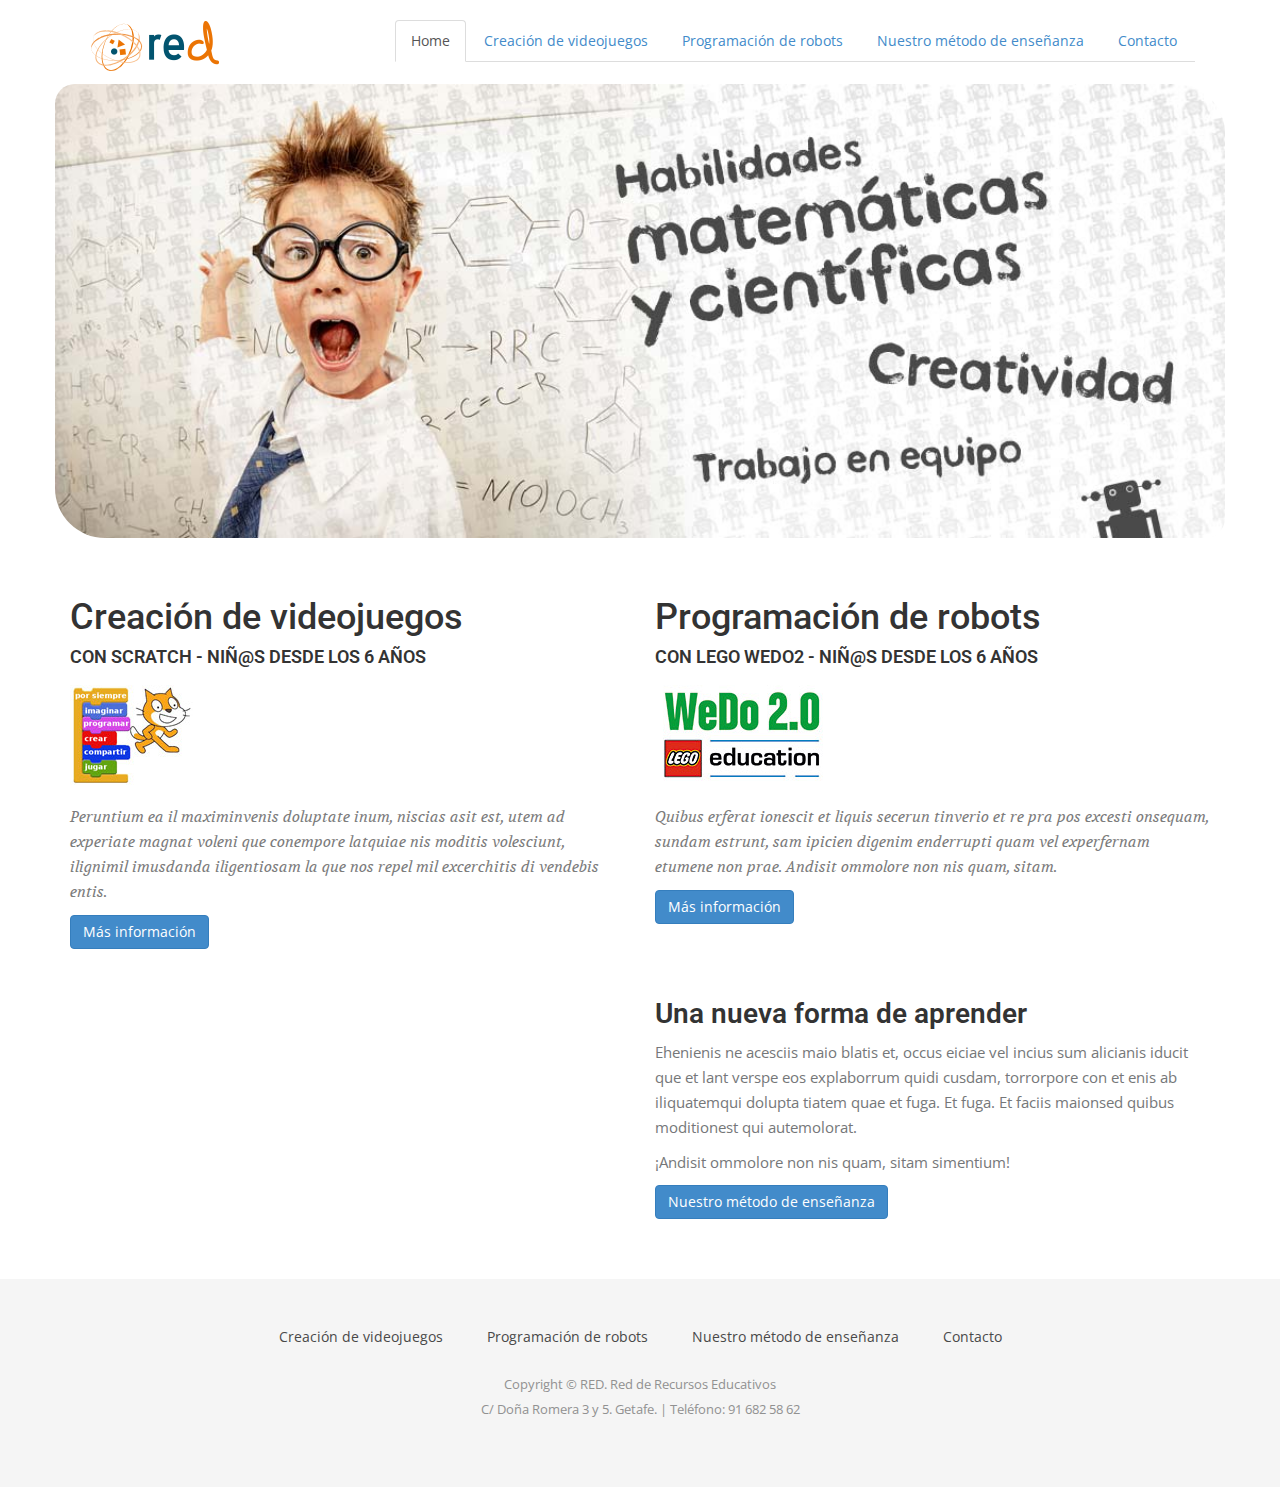
==== index.html @ 33864721 "inicio" ====
<!DOCTYPE html>
<html lang="es">
  <head>
    <meta charset="utf-8">
    <title>Cursos para niños.</title>
    <meta name="description" content="">
    <meta name="viewport" content="width=device-width, initial-scale=1">
 
    <!-- CSS -->
    <link rel="stylesheet" href="css/bootstrap.min.css">
    <link rel="stylesheet" href="css/style.css">
    <link rel="stylesheet" href="css/responsive.css">
    <link rel="stylesheet" href="css/estilos_red.css">
  
  </head>
  <body>



  <!-- Header Start -->
  <header>
    <div class="container">
      <div class="row">
        <div class="col-md-12">
          <!-- header Nav Start -->
          <nav class="navbar navbar-default">
            <div class="container-fluid">
              <!-- Brand and toggle get grouped for better mobile display -->
              <div class="navbar-header">
                <button type="button" class="navbar-toggle collapsed" data-toggle="collapse" data-target="#bs-example-navbar-collapse-1">
                <span class="sr-only">Toggle navigation</span>
                <span class="icon-bar"></span>
                <span class="icon-bar"></span>
                <span class="icon-bar"></span>
                </button>
                <a class="navbar-brand" href="index.html">
                  <img src="img/logo.png" alt="Logo">
                </a>
              </div>
                <!-- Collect the nav links, forms, and other content for toggling -->
                <div class="collapse navbar-collapse" id="bs-example-navbar-collapse-1">
                  <ul class="nav nav-tabs navbar-right">
                    <li class="active"><a href="index.html">Home</a></li>
                    <li><a href="creacion-videojuegos.html">Creación de videojuegos</a></li>
                    <li><a href="programacion-robots.html">Programación de robots</a></li>
                    <li><a href="metodo.html">Nuestro método de enseñanza</a></li>
                    <li><a href="contacto.html">Contacto</a></li>
                  </ul>
                </div><!-- /.navbar-collapse -->
              </div><!-- /.container-fluid -->
            </nav>
          </div>
        </div>
      </div>


      <div class="container cabecera">
          <div class="row">
              <div class="col-xs12">
                  <img src="img/home/home.jpg" alt="">
              </div>
          </div>
      </div>
    </header><!-- header close -->
     

 
    <!-- Wrapper Start -->
    <section id="intro">
      <div class="container">
        <div class="row">

          <article>  
              <div class="col-xs-12 col-sm-6">
                <div class="block">
                  <div class="section-title">

                        <h1>Creación de videojuegos</h1>
                        <h2>Con Scratch - Niñ@s desde los 6 años</h2>
                             
                    <div class="imagen-section">
                      <img src="img/scratch.jpg" alt="logotipo">
                    </div>

                    <p>
                      Peruntium ea il maximinvenis doluptate inum, niscias asit est, utem ad experiate magnat voleni que conempore latquiae nis moditis volesciunt, ilignimil imusdanda iligentiosam la que nos repel mil excerchitis di vendebis entis.  
                    </p>
                  </div>
                  
                  <!-- Enlace de más información -->               
                  <a type="button" class="btn btn-primary"
                   onClick="window.location.href='creacion-videojuegos.html'">Más información</a>

                </div>
              </div><!-- .col-md-6 close -->
          </article>

          <article>
              <div class="col-xs-12 col-sm-6 ">
                <div class="block">
                  <div class="section-title">
                        <h1>Programación de robots</h1>
                        <h2>Con Lego WeDo2 - Niñ@s desde los 6 años</h2>
                                     
                    <div class="imagen-section">
                       <img src="img/lego_wedo2.jpg" alt="logotipo">
                    </div>
                    <p>
                     Quibus erferat ionescit et liquis secerun tinverio et re pra pos excesti onsequam, sundam estrunt, sam ipicien digenim enderrupti quam vel experfernam etumene non prae. Andisit ommolore non nis quam, sitam. 
                    </p>
                  </div>

                  <!-- Enlace de más información -->
                  <a type="button" class="btn btn-primary"
                   onClick="window.location.href='programacion-robots.html'">Más información</a>

                </div>
              </div><!-- .col-md-6 close -->
          </article>  

        </div> <!-- fin fila-->
      </div>
    </section>

  <section id="feature">
    <div class="container">
      <div class="row">
        <div class="col-sm-6 col-sm-offset-6">
          <h2>Una nueva forma de aprender</h2>
          <p>Ehenienis ne acesciis maio blatis et, occus eiciae vel incius sum alicianis iducit que et lant verspe eos explaborrum quidi cusdam, torrorpore con et enis ab iliquatemqui dolupta tiatem quae et fuga. Et fuga. Et faciis maionsed quibus moditionest qui autemolorat.<p>

          <p>¡Andisit ommolore non nis quam, sitam simentium!</p>
          
          <!-- Enlace de más información -->          
          <a type="button" class="btn btn-primary"
          onClick="window.location.href='metodo.html'">Nuestro método de enseñanza</a>

        </div>
      </div>
    </div>
  </section>
        
    
    
    <!-- footer Start -->
    <footer>
      <div class="container">
        <div class="row">
          <div class="col-xs-12">
            <div class="footer-manu">
              <ul>
                <li><a href="creacion-videojuegos.html">Creación de videojuegos</a></li>   
                <li>
                    <a href="programacion-robots.html">Programación de robots</a>
                </li>
                <li><a href="metodo.html">Nuestro método de enseñanza</a></li>
                 <li><a href="contacto.html">Contacto</a></li>

              </ul>
            </div>
            <p>Copyright &copy; RED. Red de Recursos Educativos <br> C/ Doña Romera 3 y 5. Getafe. | Teléfono: 91 682 58 62 </p>
          </div>
        </div>
      </div>
    </footer>
            
            
  <!-- Js -->
  <script src="https://ajax.googleapis.com/ajax/libs/jquery/3.1.1/jquery.min.js"></script>
  <script src="js/bootstrap.min.js"></script>
 
    
    </body>
</html>
---- css/style.css ----
@import url(http://fonts.googleapis.com/css?family=Open+Sans:400,300,600);
@import url(http://fonts.googleapis.com/css?family=Roboto:400,100,300,500,700);
@import url(http://fonts.googleapis.com/css?family=Volkhov:400italic);
/* var text-decoration */
/*--
	Common Css
--*/
body {
  font-family: 'Open Sans', sans-serif;
  -webkit-font-smoothing: antialiased;
}
h1,
h2,
h3,
h4,
h5,
h6 {
  font-family: 'Roboto', sans-serif;
}
h2 {
  font-size: 18px;
  font-weight: 400;
}
h3 {
  font-size: 28px;
  font-weight: 300;
}
p {
  font-size: 15px;
  line-height: 25px;
}
ul {
  padding: 0;
  margin: 0;
  list-style: none;
}
a,
a:active,
a:focus,
a:active {
  text-decoration: none !important;
}
.section-title {
  margin-bottom: 70px;
}
.section-title h2 {
  text-transform: uppercase;
  font-size: 18px;
  font-weight: 600;
}
.section-title p {
  font-family: 'Volkhov', serif;
  font-style: italic;
  color: #666;
}
/*--
	Header Start 
--*/
header {
  background: #fff;
  padding: 20px 0;
}
header .navbar {
  margin-bottom: 0px;
  border: 0px;
}
header .navbar-brand {
  padding-top: 5px;
}
header .navbar-default {
  background: none;
  border: 0px;
}
header .navbar-default .navbar-nav {
  padding-top: 10px;
}
header .navbar-default .navbar-nav li a {
  color: #333333;
  padding: 10px 26px;
  font-size: 15px;
}
font header .navbar-default .navbar-nav li a:hover {
  color: #000;
}
/*---------------------------------------------
					Index Start 
-----------------------------------------------*/
/*--
	Slider Start 
--*/
#slider {
  background: url("../img/slider-bg.jpg") no-repeat;
  background-size: cover;
  background-attachment: fixed;
  background-position: 10% 0%;
  padding: 200px 0 280px 0;
  position: relative;
}
#slider:before {
  content: "";
  position: absolute;
  left: 0;
  top: 0;
  bottom: 0;
  right: 0;
  width: 100%;
  height: 100%;
  background: linear-gradient(to left, #8b86a3, #322e40);
  opacity: 0.8;
}
#slider .block {
  color: #E3E3E4;
}
#slider .block h1 {
  font-family: 'Roboto', sans-serif;
  font-weight: 100;
  font-size: 45px;
  line-height: 60px;
  letter-spacing: 10px;
  padding-bottom: 45px;
}
#slider .block p {
  font-size: 23px;
  line-height: 40px;
  font-family: 'Roboto', sans-serif;
  font-weight: 300;
  letter-spacing: 3px;
}
/*--
	wrapper Start 
--*/
#intro {
  padding: 20px 0;
}
#intro .block h2 {
  padding-top: 5px;
  line-height: 27px;
  margin: 0;
}
#intro .block p {
  color: #7B7B7B;
  padding-top: 20px;
}
 
#intro .section-title {
  margin-bottom: 0px;
}
#intro .section-title p {
  padding-top: 20px;
}
/*--
	service Start 
--*/
#service {
  text-align: center;
  padding: 90px 0;
}
#service .service-item {
  padding-bottom: 30px;
}
#service .service-item i {
  font-size: 60px;
  color: #4A4656;
}
#service .service-item h4 {
  padding-top: 20px;
  margin: 0;
  color: #666;
}
#service .service-item p {
  color: #888;
  padding-top: 10px;
  margin: 0;
  font-size: 14px;
  line-height: 1.8;
}
/*--
	call-to-action Start 
--*/
#call-to-action {
  background: url("../img/call-to-action-bg.jpg") no-repeat;
  background-size: cover;
  background-attachment: fixed;
  padding: 70px 0px;
  position: relative;
  text-align: center;
  color: #fff;
}
#call-to-action:before {
  content: "";
  position: absolute;
  left: 0;
  right: 0;
  top: 0;
  bottom: 0;
  width: 100%;
  height: 100%;
  background: #1d192c;
  opacity: 0.8;
}
#call-to-action h2 {
  padding-bottom: 20px;
  line-height: 33px;
  margin: 0;
  font-size: 30px;
}
#call-to-action p {
  font-size: 14px;
  line-height: 1.6;
}
#call-to-action .btn-call-to-action {
  padding: 15px 35px;
  border: none;
  background-color: #fff;
  font-size: 15px;
  color: #333333;
  margin-top: 30px;
}
/*--
	Feature Start 
--*/
#feature {
  background: url("../img/featue-bg.jpg");
  background-position: 50% 94px;
  width: 100%;
  display: block;
  position: relative;
  overflow: visible;
  background-attachment: fixed;
  background-repeat: no-repeat;
  background-position: center center;
  background-color: #fff;
  -webkit-background-size: cover;
  -moz-background-size: cover;
  -o-background-size: cover;
  background-size: cover;
  -webkit-box-sizing: border-box;
  -moz-box-sizing: border-box;
  box-sizing: border-box;
  -webkit-backface-visibility: hidden;
  backface-visibility: hidden;
  padding: 10px 0 60px 0;
}
#feature h2 {
  font-size: 28px;
  font-weight: 600;
  margin-bottom: 10px;
}
#feature p {
  color: #757779;
  margin-bottom: 10px;
}
#feature .btn-view-works {
  background: #655E7A;
  color: #fff;
  padding: 10px 20px;
}
/*--
	content Start 
--*/
#testimonial {
  padding: 100px 0;
}
#testimonial .block h2 {
  line-height: 27px;
  color: #5C5C5C;
  padding-top: 110px;
}
#testimonial .block p {
  padding-top: 50px;
  color: #7B7B7B;
}
#testimonial .counter-box li {
  width: 50%;
  float: left;
  text-align: center;
  margin: 30px 0 30px;
}
#testimonial .counter-box li i {
  font-size: 35px;
}
#testimonial .counter-box li h4 {
  font-size: 30px;
  font-weight: bold;
}
#testimonial .counter-box li span {
  color: #555;
}
#testimonial .testimonial-carousel {
  text-align: center;
  width: 75%;
  border: 1px solid #DEDEDE;
  padding: 24px;
  margin: 0 auto;
}
#testimonial .testimonial-carousel img {
  padding-bottom: 38px;
}
#testimonial .testimonial-carousel p {
  line-height: 28px;
  font-weight: 300;
  padding-bottom: 20px;
}
#testimonial .testimonial-carousel .user img {
  padding-bottom: 0px;
  border-radius: 500px;
}
#testimonial .testimonial-carousel .user p {
  padding-bottom: 0;
  font-size: 12px;
  line-height: 20px;
  color: #353241;
}
#testimonial .testimonial-carousel .user p span {
  display: block;
  color: #353241;
  font-weight: 600;
}
#testimonial .testimonial-carousel .owl-carousel .owl-pagination div {
  border: 1px solid #1D1D1D;
  border-radius: 500px;
  display: inline-block;
  height: 10px;
  margin-right: 15px;
  width: 10px;
}
#testimonial .testimonial-carousel .owl-carousel .owl-pagination div.active {
  background: #5C5C5C;
  font-size: 30px;
  display: inline-block;
  border: 0px;
}
/*--
	features Start 
--*/
#clients-logo-section {
  padding-top: 30px;
  padding-bottom: 75px;
}
#clients-logo-section .clients-logo-img {
  padding: 0px 50px;
}
/*---------------------------------------------
					Work Start 
-----------------------------------------------*/
/*--
	Slider-work Start 
--*/
#global-header {
  background: url("../img/slider-bg2.jpg") no-repeat;
  background-size: cover;
  padding-top: 35px;
  padding-bottom: 35px;
  position: relative;
  background-attachment: fixed;
}
#global-header:before {
  content: "";
  position: absolute;
  left: 0;
  top: 0;
  bottom: 0;
  right: 0;
  width: 100%;
  height: 100%;
 
}
#global-header.robotica {
   background: url(../img/robotica-educativa/fondo_robotica.jpg);
  }
#global-header.videojuegos {
   background: url(../img/robotica-educativa/fondo_videojuegos.jpg);
  }
#global-header.metodo {
   background: url(../img/metodo/fondo_metodo.jpg);
  }

#global-header.contacto {
   background: url(../img/contacto/fondo_contacto.jpg);
  }

#global-header .block .tit, #global-header .block p{
  color:#EEEEEE;
}
#global-header .block {
  color: #E3E3E4;
  margin: 0 auto;
  padding-left: 90px;
  text-align: center;
}
#global-header .block .tit, .tit {
  font-weight: 100;
  font-size: 45px;
  letter-spacing: 6px;
  padding-bottom: 15px;
  margin-top: 20px;
  font-family: 'Roboto', sans-serif;
  text-transform: capitalize;
  font-size: 36px;
  font-weight: 500;
  letter-spacing: -0.005em;
}
#global-header .block p {
  font-size: 16px;
  font-weight: 300;
  letter-spacing: 1px;
  word-spacing: 3px;
}
/*--
	portfolio-work Start 
--*/
#portfolio-work {
  overflow: hidden;
  padding: 80px 0;
}
#portfolio-work .block .portfolio-menu {
  padding-bottom: 30px;
  text-align: center;
}
#portfolio-work .block .portfolio-menu ul {
  border: 1px solid #999999;
  display: inline-block;
  margin-bottom: 40px;
}
#portfolio-work .block .portfolio-menu ul li {
  display: inline-block;
  padding: 0px 25px;
  cursor: pointer;
  font-size: 15px;
  line-height: 40px;
  font-weight: 600;
  color: #333333;
  text-transform: capitalize;
  position: relative;
}
#portfolio-work .block .portfolio-menu ul .active {
  color: #655E7A;
  position: relative;
}
#portfolio-work .block .portfolio-menu ul .active:before {
  content: "\f0d7";
  position: absolute;
  font-family: 'FontAwesome';
  bottom: -18px;
  font-size: 30px;
  width: 20px;
  left: 0px;
  right: 0px;
  top: 23px;
  margin: 0 auto;
  color: #fff;
  text-shadow: 0 1px 0px rgba(0, 0, 0, 0.9);
  -webkit-transition: all 0.4s ease-in-out;
  -moz-transition: all 0.4s ease-in-out;
  -o-transition: all 0.4s ease-in-out;
  -ms-transition: all 0.4s ease-in-out;
  transition: all 0.4s ease-in-out;
}
#portfolio-work .block .portfolio-menu ul li:hover:before {
  content: "\f0d7";
  position: absolute;
  font-family: 'FontAwesome';
  bottom: -18px;
  font-size: 30px;
  width: 20px;
  left: 0px;
  right: 0px;
  top: 24px;
  margin: 0 auto;
  color: #fff;
  text-shadow: 0 1px 0px rgba(0, 0, 0, 0.9);
  -webkit-transition: all 0.4s ease-in-out;
  -moz-transition: all 0.4s ease-in-out;
  -o-transition: all 0.4s ease-in-out;
  -ms-transition: all 0.4s ease-in-out;
  transition: all 0.4s ease-in-out;
}
#portfolio-work .block .portfolio-contant ul li {
  float: left;
  width: 32.22%;
  overflow: hidden;
  margin: 6px;
  position: relative;
}
#portfolio-work .block .portfolio-contant ul li:hover .overly {
  opacity: 1;
}
#portfolio-work .block .portfolio-contant ul li:hover .position-center {
  position: absolute;
  top: 50%;
  -webkit-transform: translate(0%, -50%);
  -moz-transform: translate(0%, -50%);
  -ms-transform: translate(0%, -50%);
  transform: translate(0%, -50%);
}
#portfolio-work .block .portfolio-contant ul li a {
  display: block;
  color: #fff;
}
#portfolio-work .block .portfolio-contant ul li a h2 {
  font-size: 22px;
  text-transform: uppercase;
  letter-spacing: 1px;
}
#portfolio-work .block .portfolio-contant ul li a p {
  font-size: 15px;
}
#portfolio-work .block .portfolio-contant ul li a span {
  font-style: italic;
  font-size: 13px;
  color: #655E7A;
}
#portfolio-work .block .portfolio-contant ul img {
  width: 100%;
  height: auto;
}
#portfolio-work .block .portfolio-contant .overly {
  position: absolute;
  top: 0;
  bottom: 0;
  right: 0;
  left: 0;
  background: rgba(0, 0, 0, 0.9);
  opacity: 0;
  -webkit-transition: .3s all;
  -o-transition: .3s all;
  transition: .3s all;
  text-align: center;
}
#portfolio-work .block .portfolio-contant .position-center {
  position: absolute;
  top: 50%;
  left: 10%;
  -webkit-transform: translate(0%, 50%);
  -moz-transform: translate(0%, 50%);
  -ms-transform: translate(0%, 50%);
  transform: translate(0%, 50%);
  -webkit-transition: .5s all;
  -o-transition: .5s all;
  transition: .5s all;
}
#portfolio-work .block .mix {
  display: none;
}
/*--
	wrapper-work Start 
--*/
#wrapper-work {
  overflow: hidden;
  padding-top: 100px;
}
#wrapper-work ul li {
  width: 50%;
  float: left;
  position: relative;
}
#wrapper-work ul li img {
  width: 100%;
  height: 100%;
}
#wrapper-work ul li .items-text {
  position: absolute;
  top: 0;
  bottom: 0;
  left: 0;
  right: 0;
  width: 100%;
  height: 100%;
  color: #fff;
  background: rgba(0, 0, 0, 0.6);
  padding-left: 44px;
  padding-top: 140px;
}
#wrapper-work ul li .items-text h2 {
  padding-bottom: 28px;
  padding-top: 75px;
  position: relative;
}
#wrapper-work ul li .items-text h2:before {
  content: "";
  position: absolute;
  left: 0;
  bottom: 0;
  width: 75px;
  height: 3px;
  background: #fff;
}
#wrapper-work ul li .items-text p {
  padding-top: 30px;
  font-size: 16px;
  line-height: 27px;
  font-weight: 300;
  padding-right: 80px;
}
/*--
	features-work Start 
--*/
#features-work {
  padding-top: 50px;
  padding-bottom: 75px;
}
#features-work .block ul li {
  width: 19%;
  text-align: center;
  display: inline-block;
  padding: 40px 0px;
}
/*---------------------------------------------
					Work Close 
-----------------------------------------------*/
/*=============================================*/
/*---------------------------------------------
					 Contact Start 
-----------------------------------------------*/
/*--
	slider-contact Start 
--*/
#slider-contact {
  background: url("../img/slider-bg2.jpg") no-repeat;
  background-size: cover;
  padding-top: 150px;
  padding-bottom: 107px;
  position: relative;
}
#slider-contact:before {
  content: "";
  position: absolute;
  left: 0;
  top: 0;
  bottom: 0;
  right: 0;
  width: 100%;
  height: 100%;
  background: linear-gradient(to left, #928dab, #1f1c2c 70%);
  opacity: 0.8;
}
#slider-contact .block {
  color: #E3E3E4;
  margin: 0 auto;
  padding-left: 90px;
}
#slider-contact .block h1 {
  font-family: 'Roboto', sans-serif;
  font-weight: 100;
  font-size: 45px;
  line-height: 60px;
  letter-spacing: 6px;
  padding-bottom: 15px;
}
#slider-contact .block p {
  font-size: 23px;
  line-height: 40px;
  font-family: 'Roboto', sans-serif;
  font-weight: 300;
  letter-spacing: 1px;
  word-spacing: 3px;
}
/*--
	contact-form Start 
--*/
#contact-form {
  padding-top: 70px;
  padding-bottom: 35px;
}
#contact-form .block form .form-group {
  padding-bottom: 15px;
  margin: 0px;
}
#contact-form .block form .form-group .form-control {
  background: #F6F8FA;
  height: 60px;
  border: 1px solid #EEF2F6;
  box-shadow: none;
  width: 100%;
}
#contact-form .block form .form-group-2 {
  padding-bottom: 15px;
  margin: 0px;
}
#contact-form .block form .form-group-2 textarea {
  background: #F6F8FA;
  height: 135px;
  border: 1px solid #EEF2F6;
  box-shadow: none;
  width: 100%;
}
#contact-form .block button {
  width: 100%;
  height: 60px;
  background: #47424C;
  border: none;
  color: #fff;
  font-family: 'Open Sans', sans-serif;
  font-size: 18px;
}
/*--
	wrapper-contact Start 
--*/
#contacto ul.address-block{
  margin-left: 2em;
}
 
.address-block li {
  margin-bottom: 20px;
}
.address-block li i {
  margin-right: 15px;
  font-size: 20px;
  width: 20px;
}
.social-icons {
  margin-top: 40px;
}
.social-icons li {
  display: inline-block;
  margin: 0 6px;
}
.social-icons a {
  display: inline-block;
}
.social-icons i {
  color: #2C2C2C;
  margin-right: 25px;
  font-size: 25px;
}
.google-map {
  position: relative;
}
.google-map #map {
  width: 100%;
  height: 300px;
  background-color: #ff432e;
}
#contact-box {
  padding-top: 35px;
  padding-bottom: 58px;
}
#contact-box .block img {
  width: 100%;
}
#contact-box .block h2 {
  font-family: 'Open Sans', sans-serif;
  font-weight: 300;
  color: #000;
  font-size: 28px;
  padding-bottom: 30px;
}
#contact-box .block p {
  color: #5C5C5C;
  display: block;
}
/*--
	features-contact Start 
--*/
#features-contact {
  padding-top: 50px;
  padding-bottom: 75px;
}
#features-contact .block ul li {
  width: 19%;
  text-align: center;
  display: inline-block;
  padding: 40px 0px;
}
/*---------------------------------------------
					Contact Close 
-----------------------------------------------*/
/*--------- Heading------------*/
.heading {
  padding-bottom: 60px;
  text-align: center;
}
.heading h2 {
  color: #000;
  font-size: 30px;
  line-height: 40px;
  font-weight: 400;
}
.heading p {
  font-size: 18px;
  line-height: 40px;
  color: #292929;
  font-weight: 300;
}
/*---------------------------*/
/*--
	footer Start 
--*/
footer {
  background: #F5F5F5;
  text-align: center;
  padding-top: 48px;
  padding-bottom: 55px;
}
footer p {
  font-size: 13px;
  line-height: 25px;
  color: #919191;
}
footer a {
  color: #595959;
}
footer .footer-manu {
  padding-bottom: 25px;
}
footer .footer-manu ul {
  margin: 0px;
  padding: 0px;
}
footer .footer-manu ul li {
  display: inline-block;
  padding: 0px 20px;
}
footer .footer-manu ul li a {
  display: inline-block;
  color: #494949;
}
footer .footer-manu ul li a:hover {
  color: #000;
}
---- css/responsive.css ----
/*		Default Layout: 992px. 
		Gutters: 24px.
		Outer margins: 48px.
		Leftover space for scrollbars @1024px: 32px.
-------------------------------------------------------------------------------
cols    1     2      3      4      5      6      7      8      9      10
px      68    160    252    344    436    528    620    712    804    896    */
/*		Tablet Layout: 768px.
		Gutters: 24px.
		Outer margins: 28px.
		Inherits styles from: Default Layout.
-----------------------------------------------------------------
cols    1     2      3      4      5      6      7      8
px      68    160    252    344    436    528    620    712    */
@media only screen and (min-width: 768px) and (max-width: 991px) {
  /*---------------------------------------------
					Index Start 
-----------------------------------------------*/
  /*--
	wrapper Start 
--*/
  #wrapper {
    text-align: center;
  }
  #wrapper .block img {
    padding-top: 100px;
    width: 50%;
  }
  /*--
	content Start 
--*/
  #content {
    text-align: center;
  }
  #content .block {
    padding-bottom: 100px;
  }
  /*--
	features Start 
--*/
  #features {
    text-align: center;
  }
  /*--
	footer Start 
--*/
  footer .navbar {
    margin-bottom: 0px;
    border: 0px;
    min-height: 40px;
  }
  footer .navbar-default {
    border: 0px;
    width: 68%;
  }
  footer .navbar-default .navbar-nav li a {
    color: #494949;
    padding: 10px 10px;
    font-size: 15px;
  }
  footer .navbar-default .navbar-nav li a:hover {
    color: #000;
  }
  /*---------------------------------------------
					Index Close 
-----------------------------------------------*/
  /*=============================================*/
  /*---------------------------------------------
					Work Start 
-----------------------------------------------*/
  /*--
	slider-work Start 
--*/
  #slider-work .block h1 {
    font-size: 28px;
  }
  #slider-work .block p {
    font-size: 15px;
  }
  /*--
	portfolio Start 
--*/
  #portfolio-work .block .portfolio-manu {
    padding-left: 0px;
  }
  #portfolio-work .block .portfolio-contant ul li a .img-heading {
    padding: 5px 0 5px 13px;
  }
  #portfolio-work .block .portfolio-contant ul li a .img-heading h2 {
    font-size: 20px;
    line-height: 25px;
  }
  #portfolio-work .block .portfolio-contant ul li a .img-heading p {
    font-size: 11px;
    line-height: 20px;
  }
  #portfolio-work .block .portfolio-contant ul li a .overlay {
    padding-left: 15px;
  }
  #portfolio-work .block .portfolio-contant ul li a .overlay h2 {
    padding-top: 30px;
    padding-bottom: 15px;
    font-size: 20px;
    line-height: 25px;
  }
  #portfolio-work .block .portfolio-contant ul li a .overlay p {
    font-size: 11px;
    line-height: 20px;
    padding-top: 15px;
  }
  /*--
	wrapper Start 
--*/
  #wrapper-work ul li .items-text {
    padding-top: 0;
    padding-left: 25px;
  }
  #wrapper-work ul li .items-text h2 {
    padding-bottom: 10px;
    padding-top: 40px;
  }
  #wrapper-work ul li .items-text p {
    font-size: 14px;
    line-height: 20px;
    padding-right: 30px;
  }
  /*--
	features Start 
--*/
  #features-work .block ul li {
    width: 49%;
  }
  /*---------------------------------------------
					Work close 
-----------------------------------------------*/
  /*=============================================*/
  /*---------------------------------------------
					contact start 
-----------------------------------------------*/
  #wrapper-contact .block {
    padding-bottom: 50px;
  }
  /*--
	features-contact Start 
--*/
  #features-contact .block ul li {
    width: 49%;
  }
  /*---------------------------------------------
					contact close 
-----------------------------------------------*/
  /*------------------*/
}
/*		Mobile Layout: 320px.
		Gutters: 24px.
		Outer margins: 34px.
		Inherits styles from: Default Layout.
---------------------------------------------
cols    1     2      3
px      68    160    252    */
@media only screen and (max-width: 767px) {
  /*---------------------------------------------
					Index Start 
-----------------------------------------------*/
  .heading {
    padding-left: 0px;
  }
  h2 {
    font-size: 18px;
  }
  p {
    font-size: 13px;
  }
  header .navbar-default .navbar-toggle {
    margin-top: 20px;
    margin-bottom: 20px;
  }
  #slider {
    padding-top: 90px;
    padding-bottom: 100px;
  }
  #slider .block {
    padding-left: 0px;
  }
  #slider .block h1 {
    font-size: 20px;
  }
  #slider .block p {
    font-size: 13px;
  }
  /*--
	wrapper Start 
--*/
  #wrapper {
    text-align: center;
    padding-top: 70px;
    padding-bottom: 100px;
  }
  #wrapper .block img {
    padding-top: 100px;
    padding-left: 0px;
    width: 100%;
  }
  /*--
	service Start 
--*/
  #service {
    padding-top: 100px;
  }
  #service .thumbnail {
    padding-bottom: 70px;
  }
  /*--
	call-to-action Start 
--*/
  #call-to-action p {
    padding: 0px 0px 40px;
  }
  #call-to-action .btn {
    padding: 10px 20px;
    font-size: 15px;
  }
  /*--
	content Start 
--*/
  #content {
    text-align: center;
    padding-top: 70px;
  }
  #content .block {
    padding-bottom: 100px;
  }
  #content .block h2 {
    padding-top: 0px;
  }
  #content .block-bottom {
    padding: 0px;
  }
  #content .block-bottom .item-img {
    padding-left: 0px;
  }
  /*--
	features Start 
--*/
  #features .features-img {
    text-align: center;
  }
  /*---------------------------------------------
					Index Close 
-----------------------------------------------*/
  /*=============================================*/
  /*---------------------------------------------
					Work Start 
-----------------------------------------------*/
  #slider-work {
    padding-top: 100px;
    padding-bottom: 100px;
  }
  #slider-work .block {
    padding-left: 0px;
  }
  #slider-work .block h1 {
    font-size: 20px;
  }
  #slider-work .block p {
    font-size: 11px;
    line-height: 25px;
  }
  /*--
	portfolio Start 
--*/
  #portfolio-work .block .portfolio-manu {
    padding-left: 0px;
    text-align: center;
  }
  #portfolio-work .block .portfolio-manu ul li {
    padding: 0 8px;
  }
  #portfolio-work .block .portfolio-contant ul li {
    width: 100%;
  }
  #portfolio-work .block .portfolio-contant ul li a .img-heading {
    padding: 5px 0 5px 13px;
  }
  #portfolio-work .block .portfolio-contant ul li a .img-heading h2 {
    font-size: 20px;
    line-height: 25px;
  }
  #portfolio-work .block .portfolio-contant ul li a .img-heading p {
    font-size: 11px;
    line-height: 20px;
  }
  #portfolio-work .block .portfolio-contant ul li a .overlay {
    padding-left: 15px;
  }
  #portfolio-work .block .portfolio-contant ul li a .overlay h2 {
    padding-top: 65px;
    padding-bottom: 15px;
    font-size: 20px;
    line-height: 25px;
  }
  #portfolio-work .block .portfolio-contant ul li a .overlay p {
    font-size: 11px;
    line-height: 20px;
    padding-top: 15px;
    padding-right: 5px;
  }
  /*--
	wrapper Start 
--*/
  #wrapper-work ul li {
    float: none;
    width: 100%;
  }
  #wrapper-work ul li .items-text {
    padding-left: 15px;
    padding-top: 30px;
  }
  #wrapper-work ul li .items-text h2 {
    padding-top: 10px;
    padding-bottom: 15px;
    font-size: 20px;
    line-height: 25px;
  }
  #wrapper-work ul li .items-text p {
    font-size: 11px;
    line-height: 20px;
    padding-top: 15px;
  }
  /*--
	features Start 
--*/
  #features-work .block ul li {
    display: block;
    width: 100%;
  }
  /*---------------------------------------------
					Work close 
-----------------------------------------------*/
  /*=============================================*/
  /*---------------------------------------------
					contact Start 
-----------------------------------------------*/
  /*--
	slider-contact Start 
--*/
  #slider-contact {
    padding-top: 100px;
    padding-bottom: 100px;
  }
  #slider-contact .block {
    padding-left: 0px;
  }
  #slider-contact .block h1 {
    font-size: 20px;
  }
  #slider-contact .block p {
    font-size: 11px;
    line-height: 25px;
  }
  /*--
	wrapper-contact Start 
--*/
  #wrapper-contact .block {
    padding-bottom: 50px;
  }
  #wrapper-contact .block .location p {
    width: 100%;
  }
  #wrapper-contact .block .social-media-icon a i {
    padding-top: 30px;
  }
  /*--
	features-contact Start 
--*/
  #features-contact .block ul li {
    display: block;
    width: 100%;
  }
  /*---------------------------------------------
					contact close 
-----------------------------------------------*/
  /*--
	footer Start 
--*/
  footer .footer-manu {
    display: none;
  }
}
/*		Wide Mobile Layout: 480px.
		Gutters: 24px.
		Outer margins: 22px.
		Inherits styles from: Default Layout, Mobile Layout.
------------------------------------------------------------
cols    1     2      3      4      5
px      68    160    252    344    436    */
/*	Retina media query.
	Overrides styles for devices with a 
	device-pixel-ratio of 2+, such as iPhone 4.
-----------------------------------------------    */
---- css/estilos_red.css ----
/*header . logo más arriba*/

@media (min-width: 768px) {
  div.navbar-header a.navbar-brand{
      position:relative;
      top:-7px;

  }
} 

@media (max-width: 768px) {
 #feature {
   background: #F2F2F2;

}
} 


section#intro div.block img{
       padding-top: 15px; 
}    

h1{
	margin-bottom: 0;
}    

/*Section InfoAmplia*/
section#InfoAmplia article p{
	line-height: 1.5em;
	margin-bottom: 1.5em;
}

section#InfoAmplia article h2{
  font-size: 1.5em;
  line-height: 1.3em;
}

section#InfoAmplia article img.Apoyo{
	width:100%;
  margin-top: 2em;
}

section#InfoAmplia article img.Apoyo{
  width:100%;
  margin-top: 2em;


}

section#InfoAmplia article#contacto iframe{
   margin-top: 2em;
   margin-bottom: 2em;
   border-radius: 10px;
  -webkit-border-radius: 10px;
  -moz-border-radius: 10px;

}
section#InfoAmplia article#contacto ul.address-block{
  margin-top: 3em;
}

.cabecera{
  margin-top:1em;
  text-align: center;
}

.cabecera img{
  width:100%;
  border-radius: 20px 50px;
}
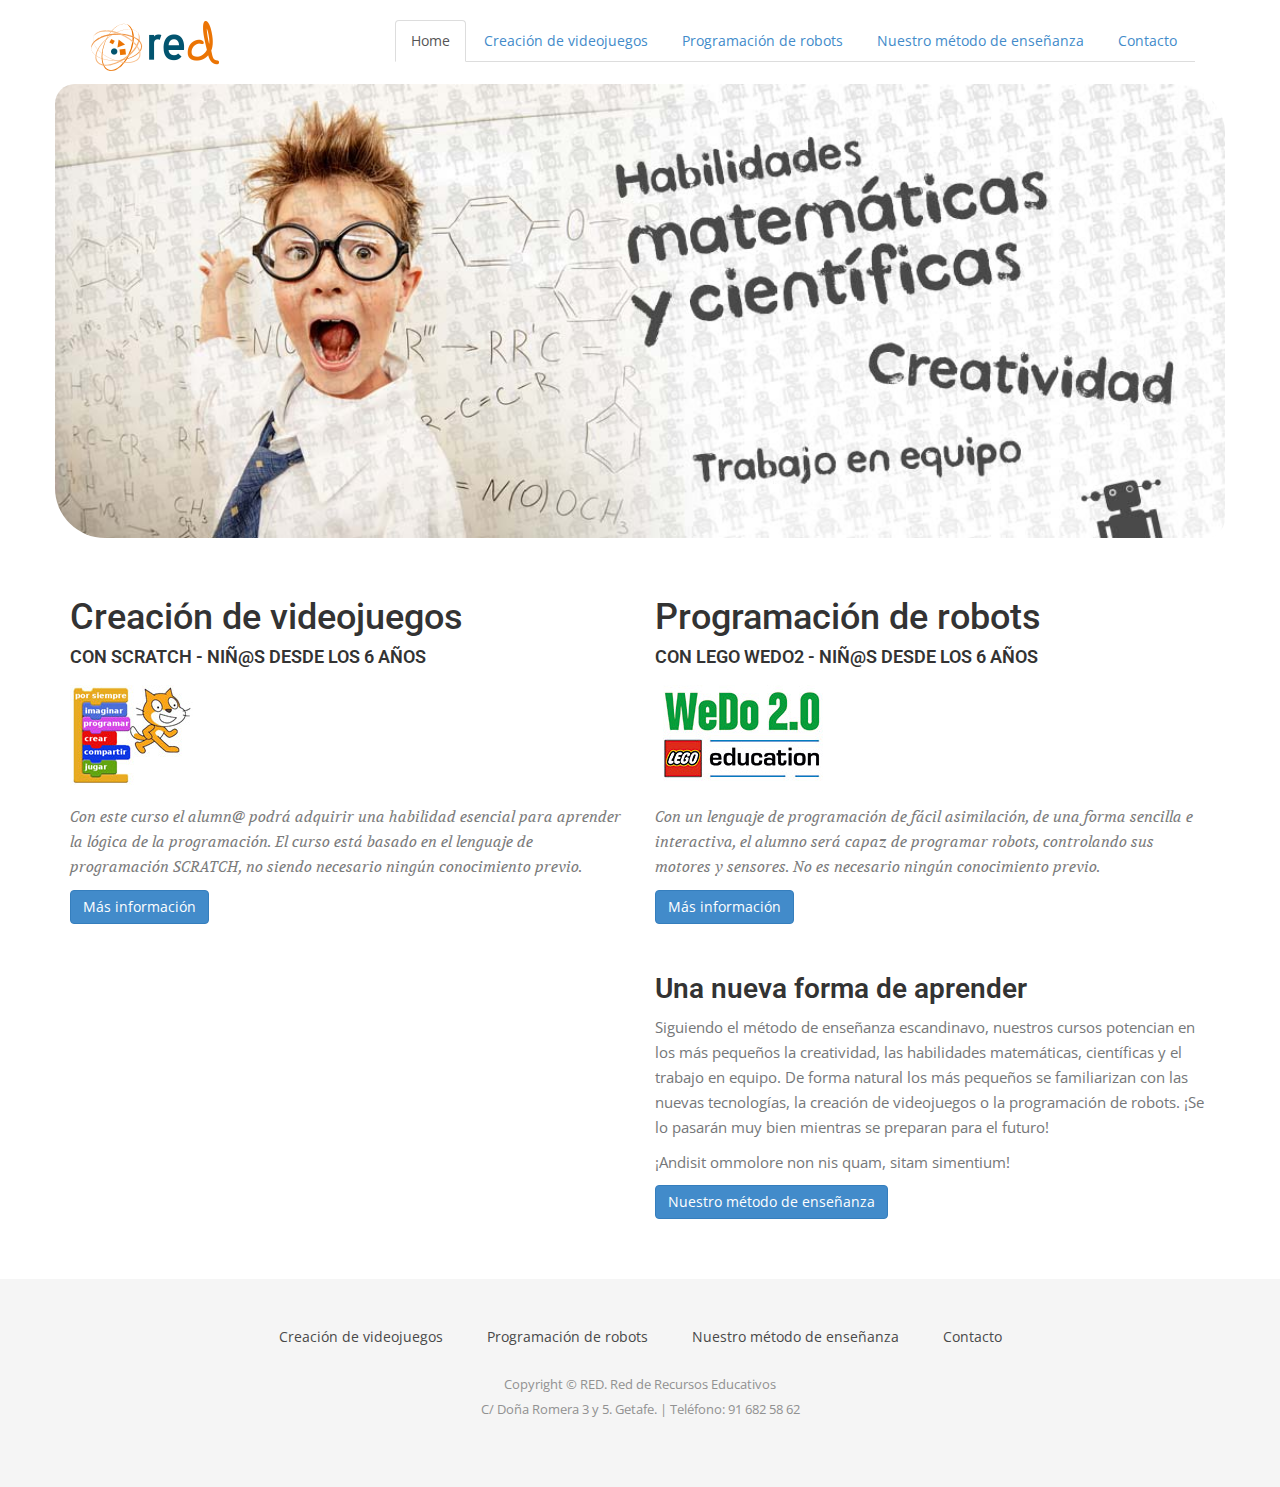
==== commit 69f1757a: "paso2" ====
--- a/index.html
+++ b/index.html
@@ -83,7 +83,9 @@
                     </div>
 
                     <p>
-                      Peruntium ea il maximinvenis doluptate inum, niscias asit est, utem ad experiate magnat voleni que conempore latquiae nis moditis volesciunt, ilignimil imusdanda iligentiosam la que nos repel mil excerchitis di vendebis entis.  
+                      Con este curso el alumn@ podrá adquirir una habilidad esencial para aprender la lógica de la
+                      programación. El curso está basado en el lenguaje de programación SCRATCH, no siendo
+                      necesario ningún conocimiento previo.  
                     </p>
                   </div>
                   
@@ -106,7 +108,9 @@
                        <img src="img/lego_wedo2.jpg" alt="logotipo">
                     </div>
                     <p>
-                     Quibus erferat ionescit et liquis secerun tinverio et re pra pos excesti onsequam, sundam estrunt, sam ipicien digenim enderrupti quam vel experfernam etumene non prae. Andisit ommolore non nis quam, sitam. 
+                      Con un lenguaje de programación de fácil asimilación, de una forma sencilla e interactiva, el
+                      alumno será capaz de programar robots, controlando sus motores y sensores. No es necesario
+                      ningún conocimiento previo.
                     </p>
                   </div>
 
@@ -127,7 +131,11 @@
       <div class="row">
         <div class="col-sm-6 col-sm-offset-6">
           <h2>Una nueva forma de aprender</h2>
-          <p>Ehenienis ne acesciis maio blatis et, occus eiciae vel incius sum alicianis iducit que et lant verspe eos explaborrum quidi cusdam, torrorpore con et enis ab iliquatemqui dolupta tiatem quae et fuga. Et fuga. Et faciis maionsed quibus moditionest qui autemolorat.<p>
+          <p>Siguiendo el método de enseñanza escandinavo, nuestros cursos potencian en los más
+            pequeños la creatividad, las habilidades matemáticas, científicas y el trabajo en equipo. De
+            forma natural los más pequeños se familiarizan con las nuevas tecnologías, la creación de
+            videojuegos o la programación de robots. ¡Se lo pasarán muy bien mientras se preparan para el futuro!
+            <p>
 
           <p>¡Andisit ommolore non nis quam, sitam simentium!</p>
           
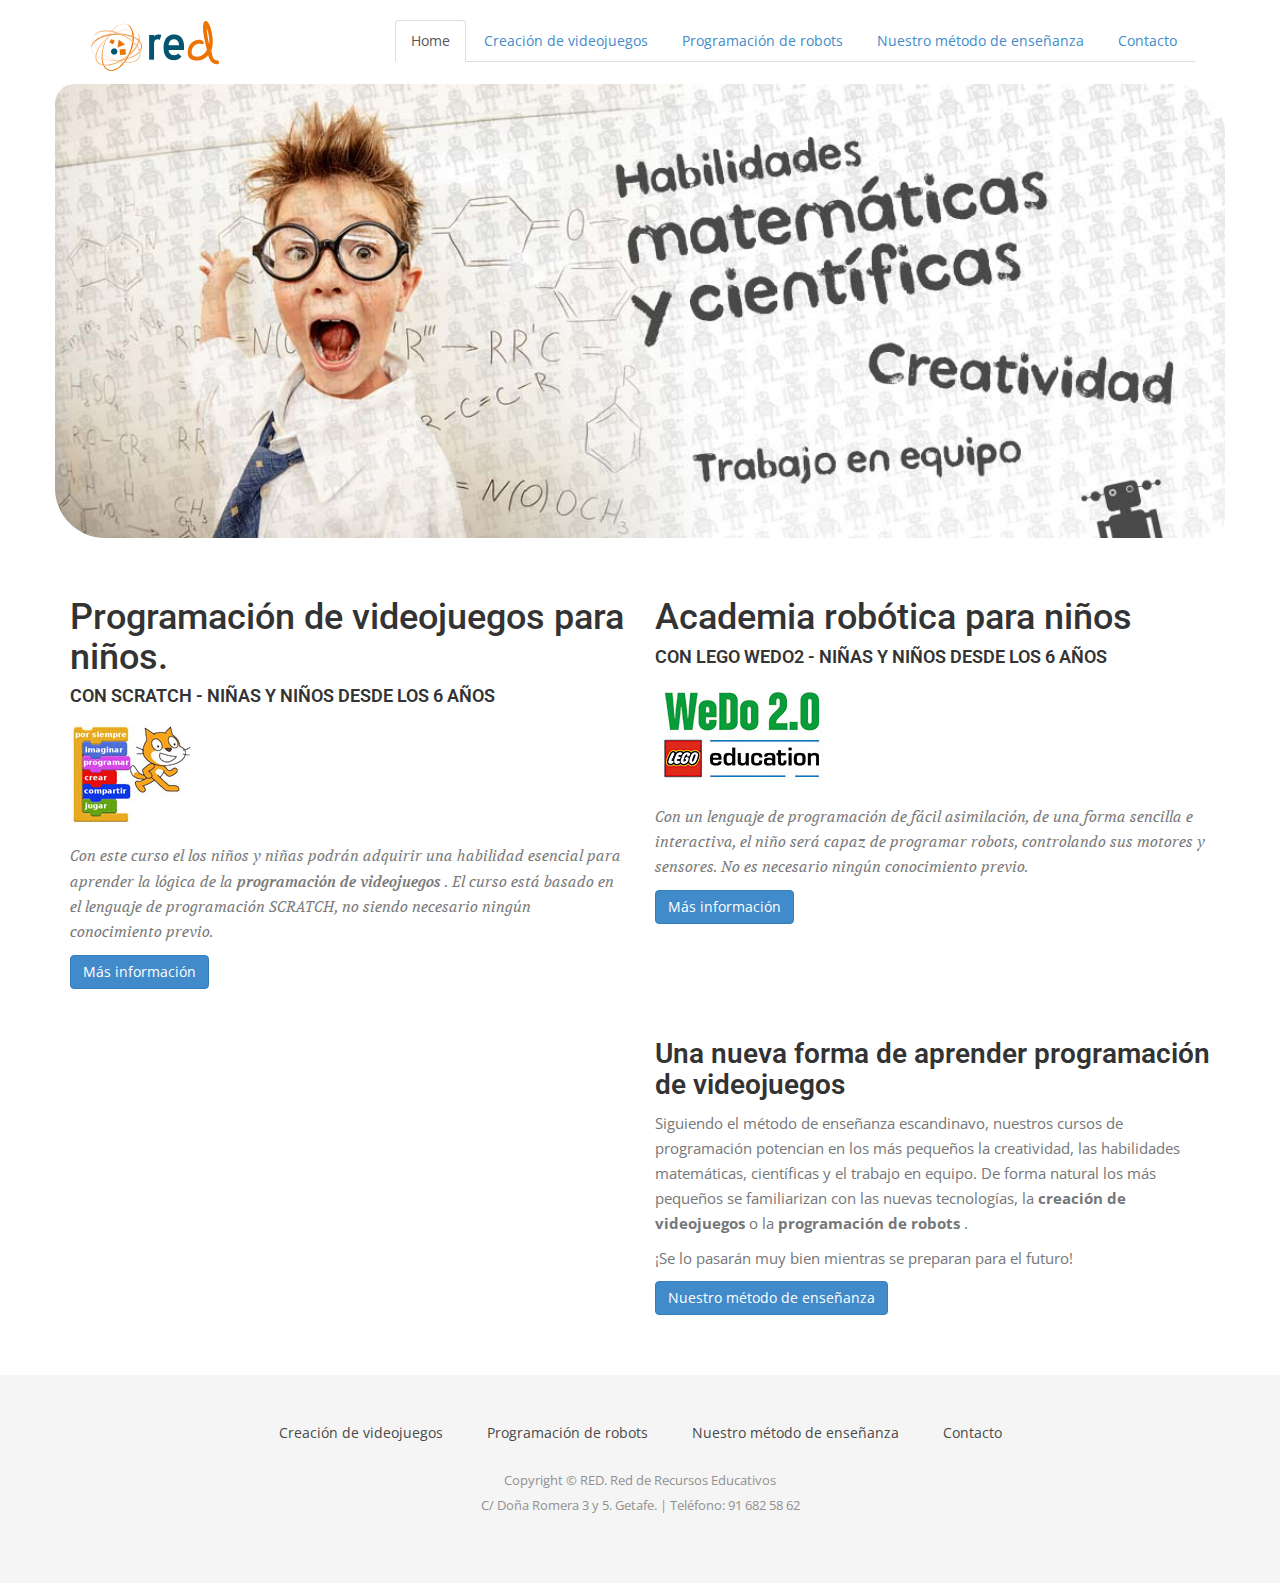
==== commit e1ed3769: "seoIndex" ====
--- a/index.html
+++ b/index.html
@@ -2,8 +2,8 @@
 <html lang="es">
   <head>
     <meta charset="utf-8">
-    <title>Cursos para niños.</title>
-    <meta name="description" content="">
+    <title>Cursos de robótica para niños.</title>
+    <meta name="description" content="Academia de robótica para niños. Estamos especializados en cursos de programación de videojuegos">
     <meta name="viewport" content="width=device-width, initial-scale=1">
  
     <!-- CSS -->
@@ -75,16 +75,16 @@
                 <div class="block">
                   <div class="section-title">
 
-                        <h1>Creación de videojuegos</h1>
-                        <h2>Con Scratch - Niñ@s desde los 6 años</h2>
+                        <h1>Programación de videojuegos para niños.</h1>
+                        <h2>Con Scratch - Niñas y niños desde los 6 años</h2>
                              
                     <div class="imagen-section">
                       <img src="img/scratch.jpg" alt="logotipo">
                     </div>
 
                     <p>
-                      Con este curso el alumn@ podrá adquirir una habilidad esencial para aprender la lógica de la
-                      programación. El curso está basado en el lenguaje de programación SCRATCH, no siendo
+                      Con este curso el los niños y niñas podrán adquirir una habilidad esencial para aprender la lógica de la
+                      <strong>programación de videojuegos</strong> . El curso está basado en el lenguaje de programación SCRATCH, no siendo
                       necesario ningún conocimiento previo.  
                     </p>
                   </div>
@@ -101,15 +101,15 @@
               <div class="col-xs-12 col-sm-6 ">
                 <div class="block">
                   <div class="section-title">
-                        <h1>Programación de robots</h1>
-                        <h2>Con Lego WeDo2 - Niñ@s desde los 6 años</h2>
+                        <h1>Academia robótica para niños</h1>
+                        <h2>Con Lego WeDo2 - Niñas y niños desde los 6 años</h2>
                                      
                     <div class="imagen-section">
                        <img src="img/lego_wedo2.jpg" alt="logotipo">
                     </div>
                     <p>
                       Con un lenguaje de programación de fácil asimilación, de una forma sencilla e interactiva, el
-                      alumno será capaz de programar robots, controlando sus motores y sensores. No es necesario
+                      niño será capaz de programar robots, controlando sus motores y sensores. No es necesario
                       ningún conocimiento previo.
                     </p>
                   </div>
@@ -130,14 +130,14 @@
     <div class="container">
       <div class="row">
         <div class="col-sm-6 col-sm-offset-6">
-          <h2>Una nueva forma de aprender</h2>
-          <p>Siguiendo el método de enseñanza escandinavo, nuestros cursos potencian en los más
+          <h2>Una nueva forma de aprender programación de videojuegos</h2>
+          <p>Siguiendo el método de enseñanza escandinavo, nuestros cursos de programación potencian en los más
             pequeños la creatividad, las habilidades matemáticas, científicas y el trabajo en equipo. De
-            forma natural los más pequeños se familiarizan con las nuevas tecnologías, la creación de
-            videojuegos o la programación de robots. ¡Se lo pasarán muy bien mientras se preparan para el futuro!
+            forma natural los más pequeños se familiarizan con las nuevas tecnologías, la <strong>creación de
+            videojuegos</strong>  o la <strong>programación de robots</strong> . 
             <p>
 
-          <p>¡Andisit ommolore non nis quam, sitam simentium!</p>
+          <p>¡Se lo pasarán muy bien mientras se preparan para el futuro!</p>
           
           <!-- Enlace de más información -->          
           <a type="button" class="btn btn-primary"
--- a/css/responsive.css
+++ b/css/responsive.css
@@ -13,6 +13,8 @@
 cols    1     2      3      4      5      6      7      8
 px      68    160    252    344    436    528    620    712    */
 @media only screen and (min-width: 768px) and (max-width: 991px) {
+
+  
   /*---------------------------------------------
 					Index Start 
 -----------------------------------------------*/
--- a/css/estilos_red.css
+++ b/css/estilos_red.css
@@ -70,4 +70,7 @@
 }
 
 
+/* ******************* */
 
+
+
